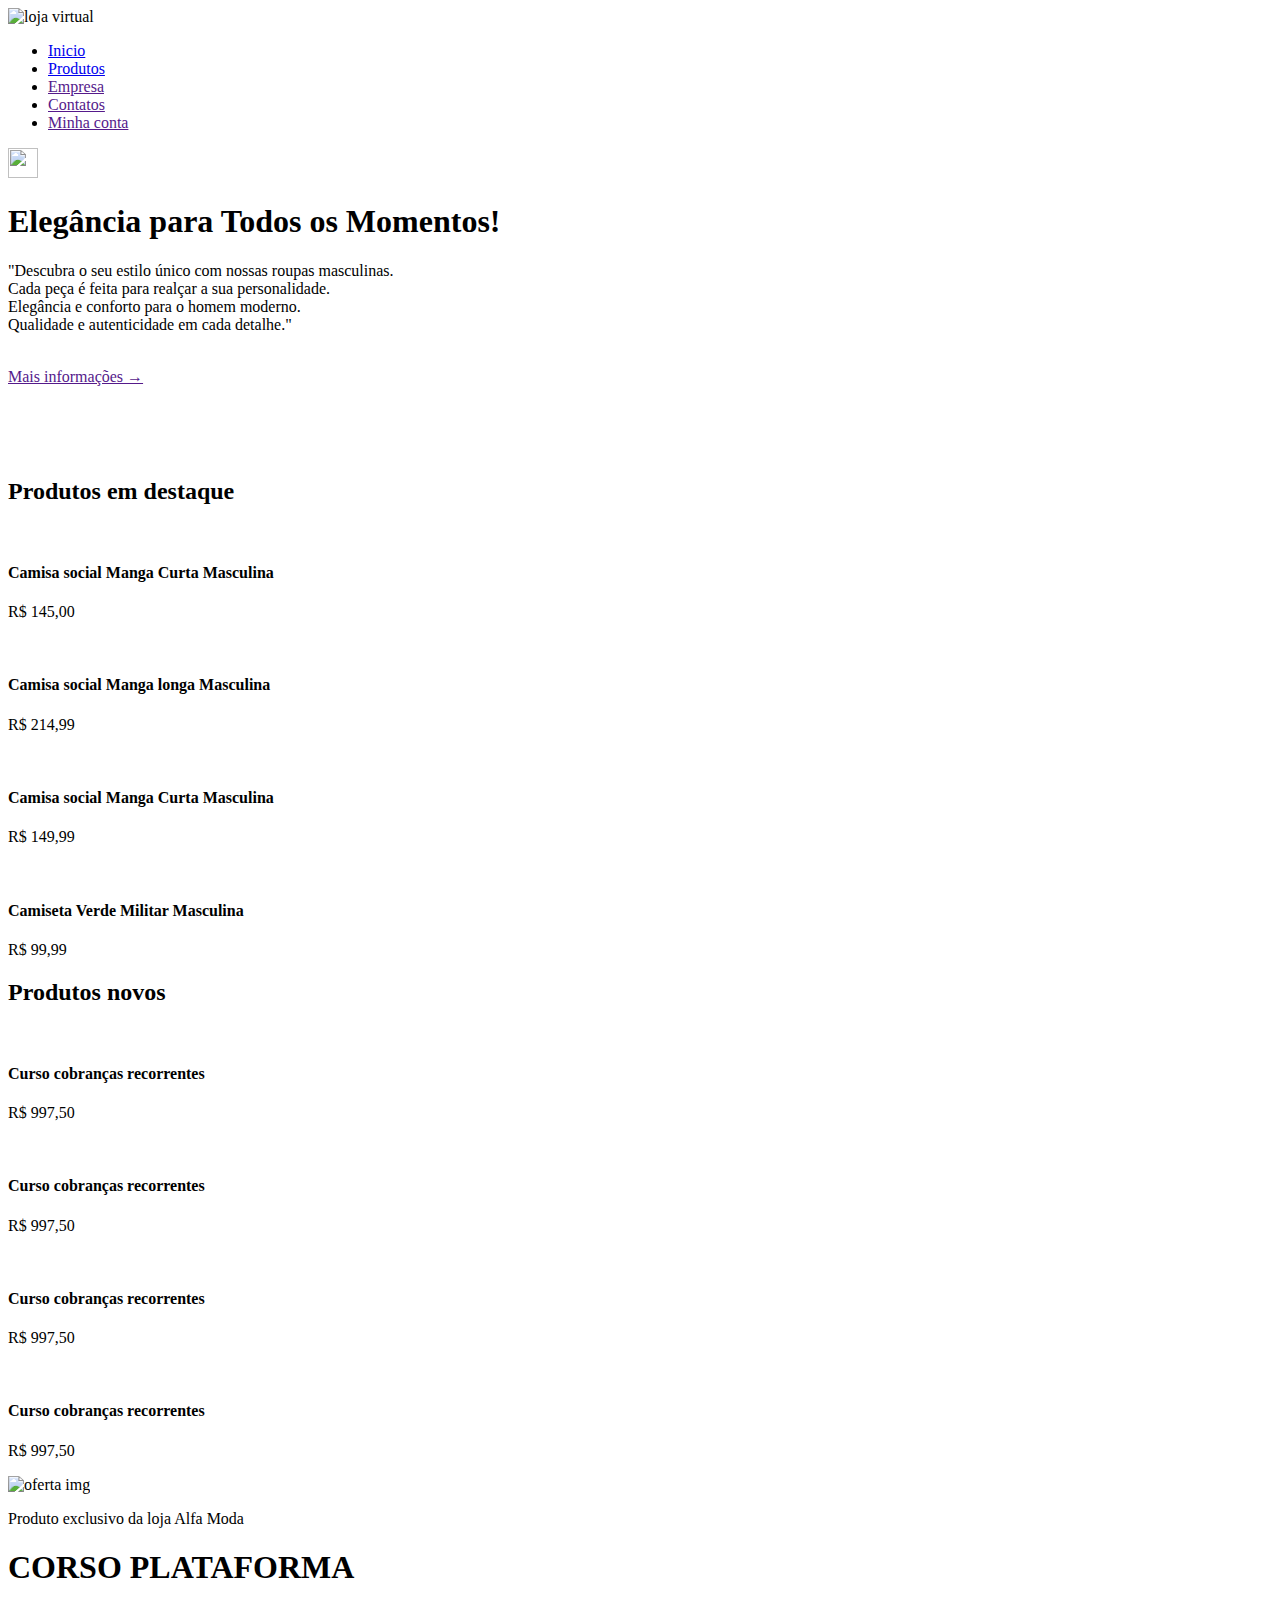
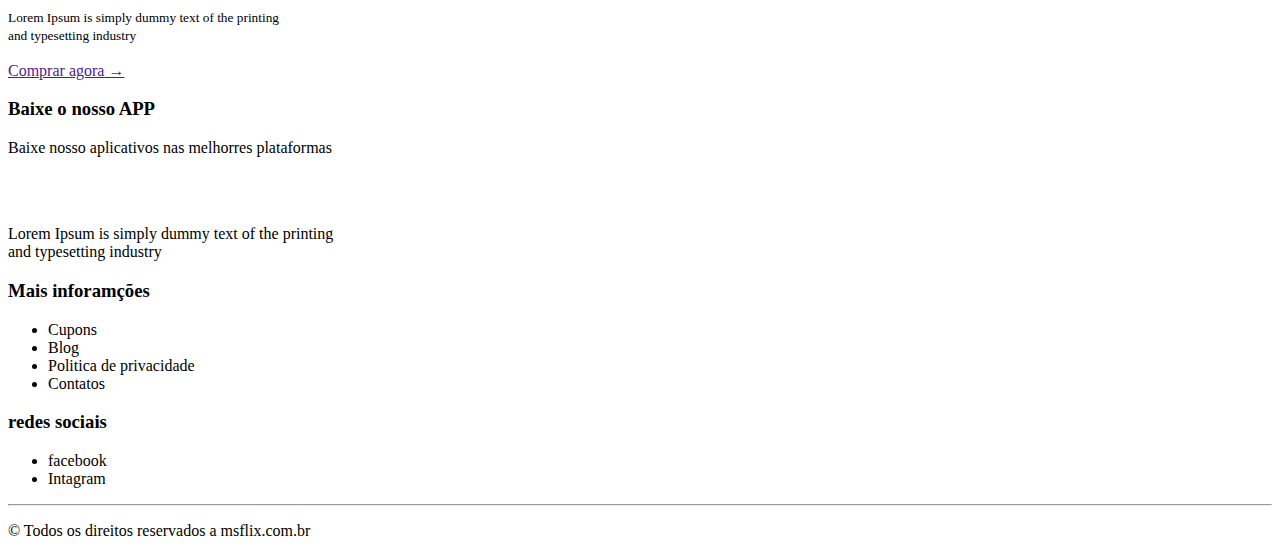
==== index.html @ 4291b39a "Rename index.php to index.html" ====
<!DOCTYPE html>
<html lang="pt-br">

<head>
    <meta charset="UTF-8">
    <meta name="viewport" content="width=device-width, initial-scale=1.0">
    <title>Loja virtual</title>
    <link rel="stylesheet" href="assets/css/style.css">
</head>

<body>
    <!-- Início do banner -->
    <div class="banner">
        <div class="container">
            <div class="navegador">
                <div class="logo"></div>
                <img src="assets/img/logo.png" alt="loja virtual" width="125px">
                <nav>
                    <ul id="MenuItens">
                        <li><a href="index.html">Inicio</a></li>
                        <li><a href="produtos.html">Produtos</a></li>
                        <li><a href="">Empresa</a></li>
                        <li><a href="">Contatos</a></li>
                        <li><a href="">Minha conta</a></li>
                    </ul>
                    <div class="right-align">
                        <img src="assets/img/carrinho2.png" alt="" width="30px" height="30px">
                    </div>
                </nav>
            </div>
        </div>

        <!-- Início da seção de apresentação do produto -->
        <div class="linha">
            <div class="col-2">
                <h1>Elegância para Todos os Momentos!</h1>
                <p>
                    "Descubra o seu estilo único com nossas roupas masculinas.<br>
                    Cada peça é feita para realçar a sua personalidade.<br>
                    Elegância e conforto para o homem moderno.<br>
                    Qualidade e autenticidade em cada detalhe."
                </p>
                <br><a href="" class="btn">Mais informações &#8594;</a>
            </div>
            <div class="col-2">
                <img src="assets/img/homem-macho-confiante-em-jaqueta-de-couro-preta-apontando-dedos-para-a-esquerda-na-oferta-promocional-mostrando-o-logotipo-branco.png" alt="">
            </div>
        </div>
        <!-- Fim da seção de apresentação do produto -->
    </div>
    <!-- Fim do banner -->

    <!-- Início das categorias -->
    <div class="categorias">
        <div class="corpo-categorias">
            <div class="linha">
                <div class="col-3">
                    <img src="assets/img/padrao1.jpg" alt="">
                </div>
                <div class="col-3">
                    <img src="assets/img/padrao.avif" alt="">
                </div>
                <div class="col-3">
                    <img src="assets/img/padrao22.avif" alt="">
                </div>
            </div>
        </div>
    </div>
    <!-- Fim das categorias -->

    <!-- Início da seção de produtos em destaque -->
    <div class="corpo-categorias">
        <div class="titulo">
            <h2>Produtos em destaque</h2>
        </div>
        <div class="linha">
            <div class="col-4">
                <a href="ver-produto.html" title="">
                    <img src="assets/img/camisa6.webp" alt="">
                </a>
                <h4>Camisa social Manga Curta Masculina</h4>
                <p>R$ 145,00</p>
                <div class="classificacao">
                    <ion-icon name="star-outline"></ion-icon>
                    <ion-icon name="star-outline"></ion-icon>
                    <ion-icon name="star-outline"></ion-icon>
                    <ion-icon name="star-outline"></ion-icon>
                    <ion-icon name="star-outline"></ion-icon>
                </div>
            </div>
            <div class="col-4">
                <img src="assets/img/camisa3.webp" alt="">
                <h4>Camisa social Manga longa Masculina</h4>
                <p>R$ 214,99</p>
                <div class="classificacao">
                    <ion-icon name="star-outline"></ion-icon>
                    <ion-icon name="star-outline"></ion-icon>
                    <ion-icon name="star-outline"></ion-icon>
                    <ion-icon name="star-outline"></ion-icon>
                    <ion-icon name="star-outline"></ion-icon>
                </div>
            </div>
            <div class="col-4">
                <img src="assets/img/camisa4.webp" alt="">
                <h4>Camisa social Manga Curta Masculina</h4>
                <p>R$ 149,99</p>
                <div class="classificacao">
                    <ion-icon name="star-outline"></ion-icon>
                    <ion-icon name="star-outline"></ion-icon>
                    <ion-icon name="star-outline"></ion-icon>
                    <ion-icon name="star-outline"></ion-icon>
                    <ion-icon name="star-outline"></ion-icon>
                </div>
            </div>
            <div class="col-4">
                <img src="assets/img/camisa7.webp" alt="">
                <h4>Camiseta Verde Militar Masculina</h4>
                <p>R$ 99,99</p>
                <div class="classificacao">
                    <ion-icon name="star-outline"></ion-icon>
                    <ion-icon name="star-outline"></ion-icon>
                    <ion-icon name="star-outline"></ion-icon>
                    <ion-icon name="star-outline"></ion-icon>
                    <ion-icon name="star-outline"></ion-icon>
                </div>
            </div>
        </div>
    </div>
    <!-- Fim da seção de produtos em destaque -->

    <!-- Início da seção de produtos novos -->
    <div class="corpo-categorias">
        <div class="titulo">
            <h2>Produtos novos</h2>
        </div>
        <div class="linha">
            <div class="col-4">
                <img src="assets/img/produto-5.jpg" alt="">
                <h4>Curso cobranças recorrentes</h4>
                <p>R$ 997,50</p>
                <div class="classificacao">
                    <ion-icon name="star-outline"></ion-icon>
                    <ion-icon name="star-outline"></ion-icon>
                    <ion-icon name="star-outline"></ion-icon>
                    <ion-icon name="star-outline"></ion-icon>
                    <ion-icon name="star-outline"></ion-icon>
                </div>
            </div>
            <div class="col-4">
                <img src="assets/img/produto-6.jpg" alt="">
                <h4>Curso cobranças recorrentes</h4>
                <p>R$ 997,50</p>
                <div class="classificacao">
                    <ion-icon name="star-outline"></ion-icon>
                    <ion-icon name="star-outline"></ion-icon>
                    <ion-icon name="star-outline"></ion-icon>
                    <ion-icon name="star-outline"></ion-icon>
                    <ion-icon name="star-outline"></ion-icon>
                </div>
            </div>
            <div class="col-4">
                <img src="assets/img/produto-7.jpg" alt="">
                <h4>Curso cobranças recorrentes</h4>
                <p>R$ 997,50</p>
                <div class="classificacao">
                    <ion-icon name="star-outline"></ion-icon>
                    <ion-icon name="star-outline"></ion-icon>
                    <ion-icon name="star-outline"></ion-icon>
                    <ion-icon name="star-outline"></ion-icon>
                    <ion-icon name="star-outline"></ion-icon>
                </div>
            </div>
            <div class="col-4">
                <img src="assets/img/produto-8.jpg" alt="">
                <h4>Curso cobranças recorrentes</h4>
                <p>R$ 997,50</p>
                <div class="classificacao">
                    <ion-icon name="star-outline"></ion-icon>
                    <ion-icon name="star-outline"></ion-icon>
                    <ion-icon name="star-outline"></ion-icon>
                    <ion-icon name="star-outline"></ion-icon>
                    <ion-icon name="star-outline"></ion-icon>
                </div>
            </div>
        </div>
    </div>
    <!-- Fim da seção de produtos novos -->

    <!-- Início da seção de ofertas -->
    <div class="ofertas">
        <div class="corpo-categoria">
            <div class="linha">
                <div class="col-2">
                    <img src="assets/img/imagem-de-turista-verificando-algo-legal-oculos-de-sol-de-decolagem-dizendo-uau-e-olhando-de-lado-impressionado.png" alt="oferta img">
                </div>
                <div class="col-2">
                    <p>Produto exclusivo da loja Alfa Moda</p>
                    <h1>CORSO PLATAFORMA</h1>
                    <small>Lorem Ipsum is simply dummy text of the printing <br>and typesetting industry</small>
                    <br><br><a href="" class="btn">Comprar agora &#8594;</a>
                </div>
            </div>
        </div>
    </div>
    <!-- Fim da seção de ofertas -->

    <!-- Início do rodapé -->
    <footer>
        <div class="rodape">

            <div class="conteiner">
                <div class="linha">

                    <div class="rodape-col-1">
                        <h3>Baixe o nosso APP</h3>
                        <p>Baixe nosso aplicativos nas melhorres plataformas</p>
                        <div class="app-logo">
                            <img src="assets/img/google.png" alt="">
                            <img src="assets/img/apple.png" alt="">
                        </div>
                    </div>
                    <div class="rodape-col-2">
                        <img src="assets/img/logo-2.png" alt="">
                        <p> Lorem Ipsum is simply dummy text of the printing <br>and typesetting industry</p>
                    </div>

                    <div class="rodape-col-3">
                        <h3> Mais inforamções</h3>
                        <ul>
                            <li>Cupons</li>
                            <li>Blog</li>
                            <li>Politica de privacidade</li>
                            <li>Contatos</li>
                        </ul>
                    </div>
                    <div class="rodape-col-4">
                        <h3> redes sociais</h3>
                        <ul>
                            <li>facebook</li>
                            <li>Intagram</li>

                        </ul>
                    </div>
                </div>
            </div>
            <hr> 
            <p><div class="direitos">
                &#169; Todos os direitos reservados a msflix.com.br
            </div></p>
        </div>

    </footer>




    <script type="module" src="https://unpkg.com/ionicons@7.1.0/dist/ionicons/ionicons.esm.js"></script>
    <script nomodule src="https://unpkg.com/ionicons@7.1.0/dist/ionicons/ionicons.js"></script>
    <script src="assets/js/app.js"></script>
</body>

</html>
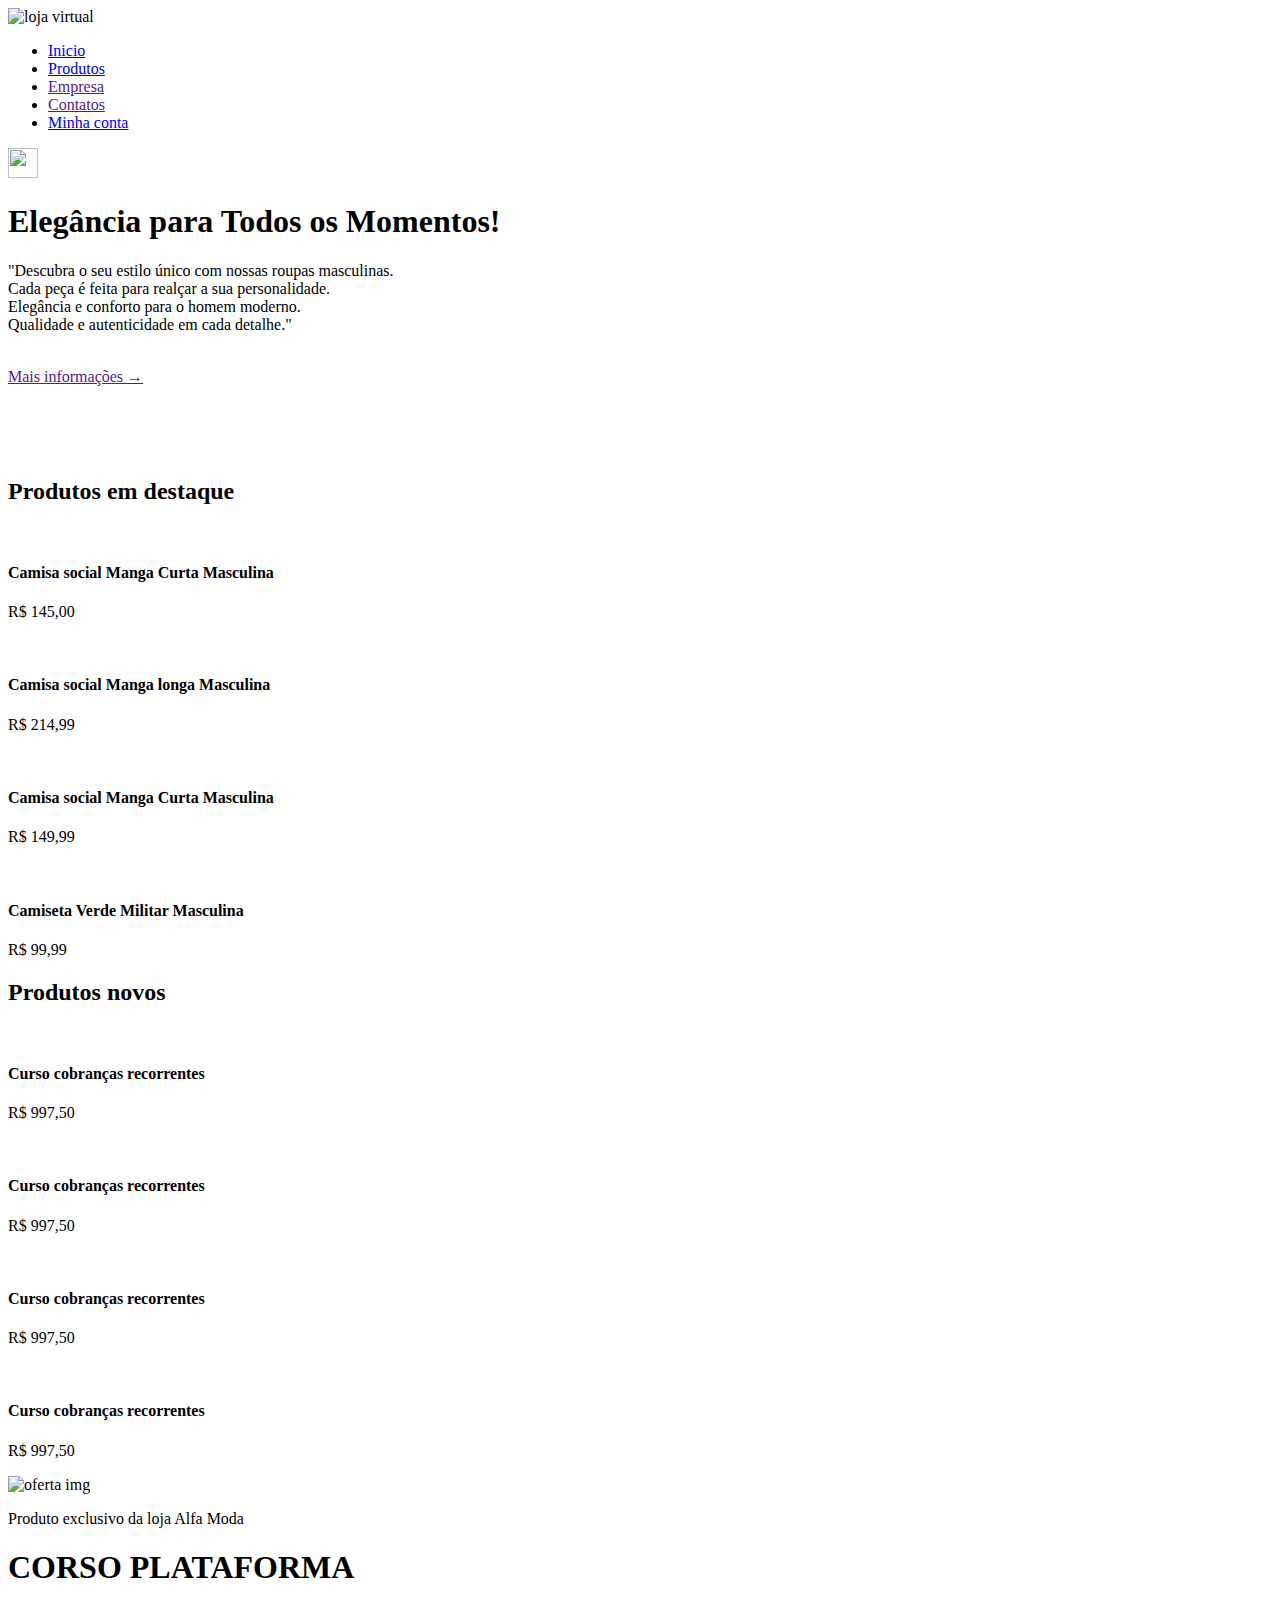
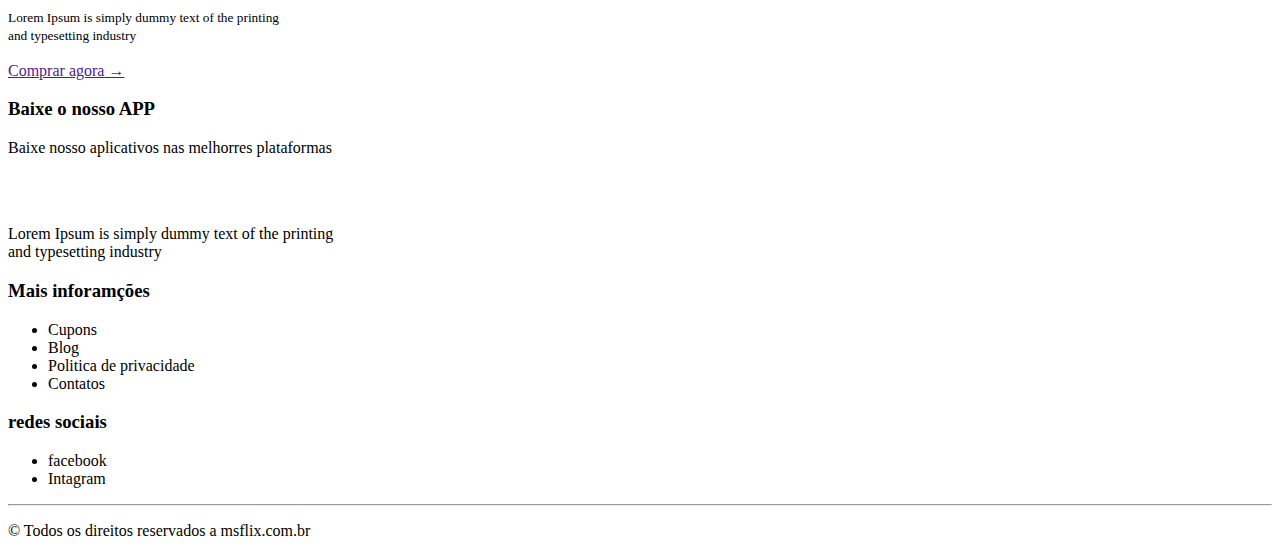
==== commit 14d4dfa9: "Update index.html" ====
--- a/index.html
+++ b/index.html
@@ -21,11 +21,11 @@
                         <li><a href="produtos.html">Produtos</a></li>
                         <li><a href="">Empresa</a></li>
                         <li><a href="">Contatos</a></li>
-                        <li><a href="">Minha conta</a></li>
+                        <li><a href="minha-conta.html">Minha conta</a></li>
                     </ul>
-                    <div class="right-align">
-                        <img src="assets/img/carrinho2.png" alt="" width="30px" height="30px">
-                    </div>
+                   <a href="carrinho.html" title="">
+                        <img src="assets/img/carrinho.png" alt="" width="30px" height="30px"> </a>
+                    
                 </nav>
             </div>
         </div>
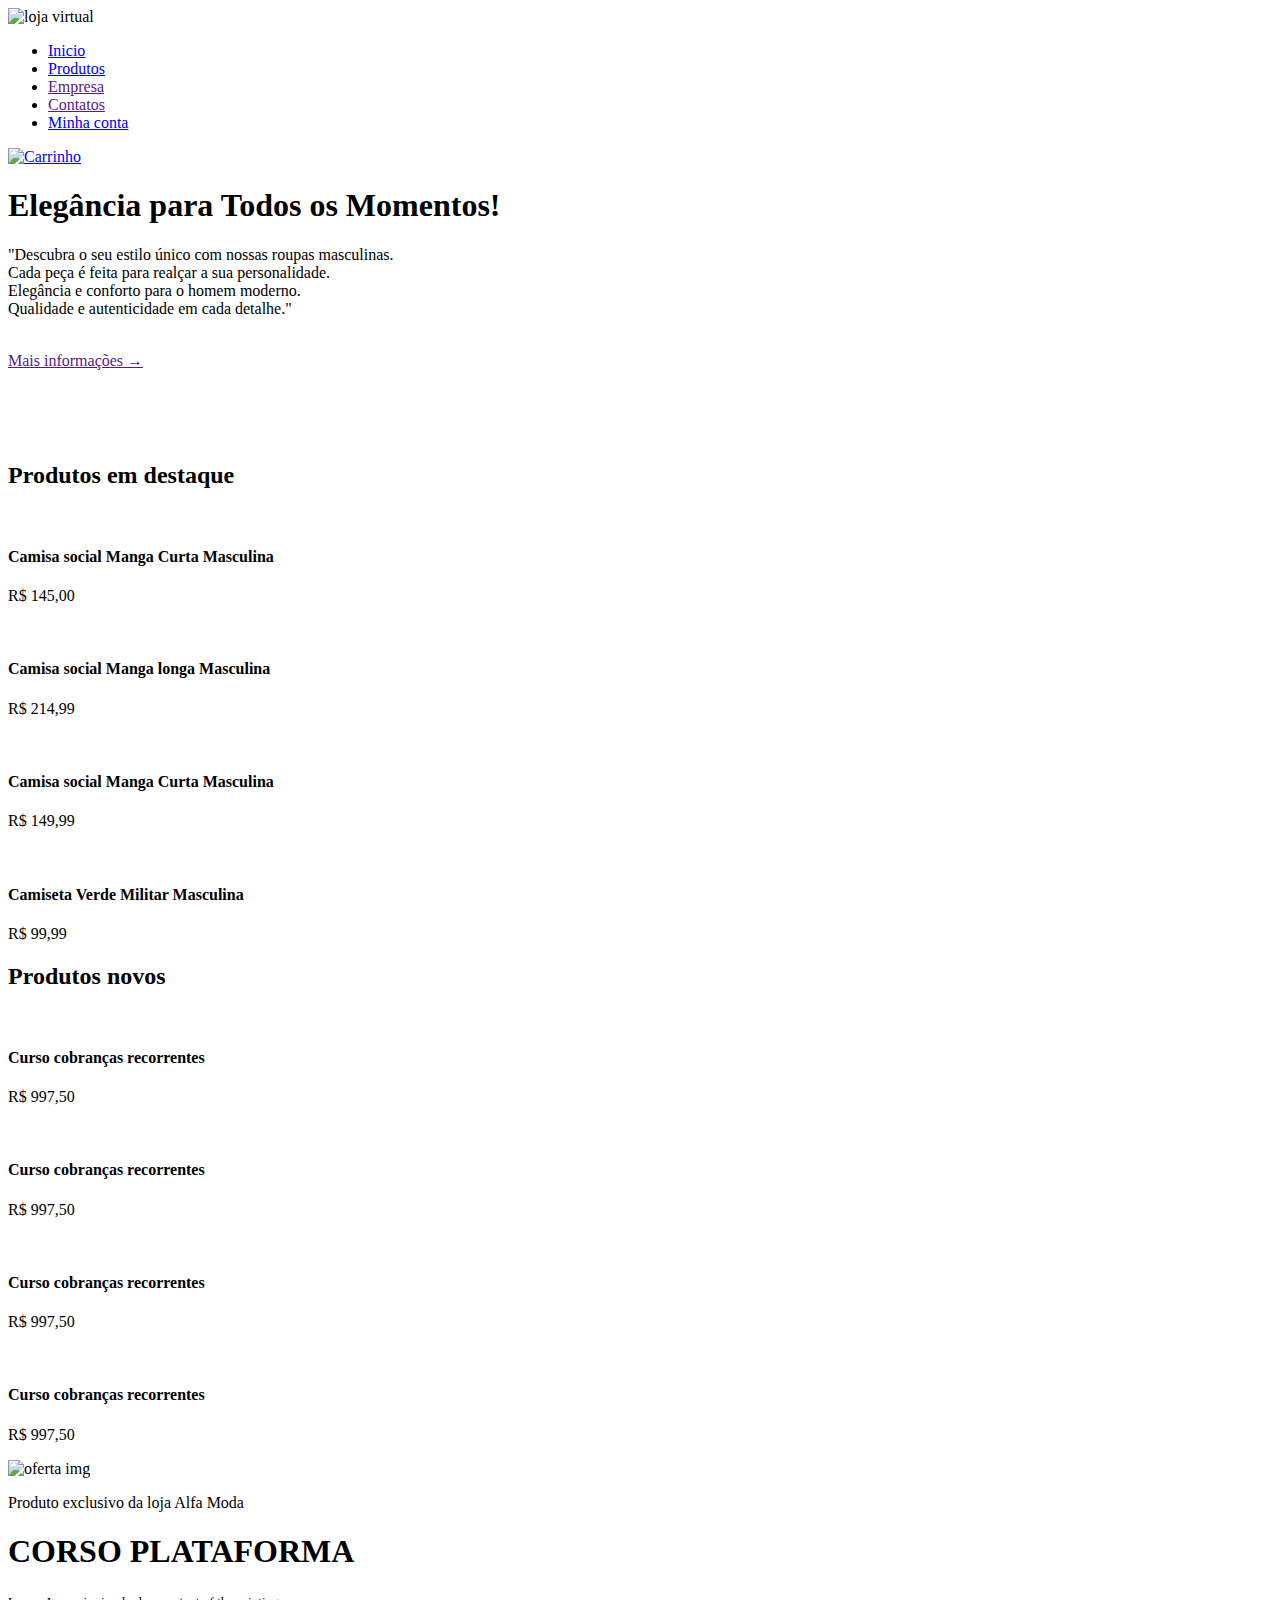
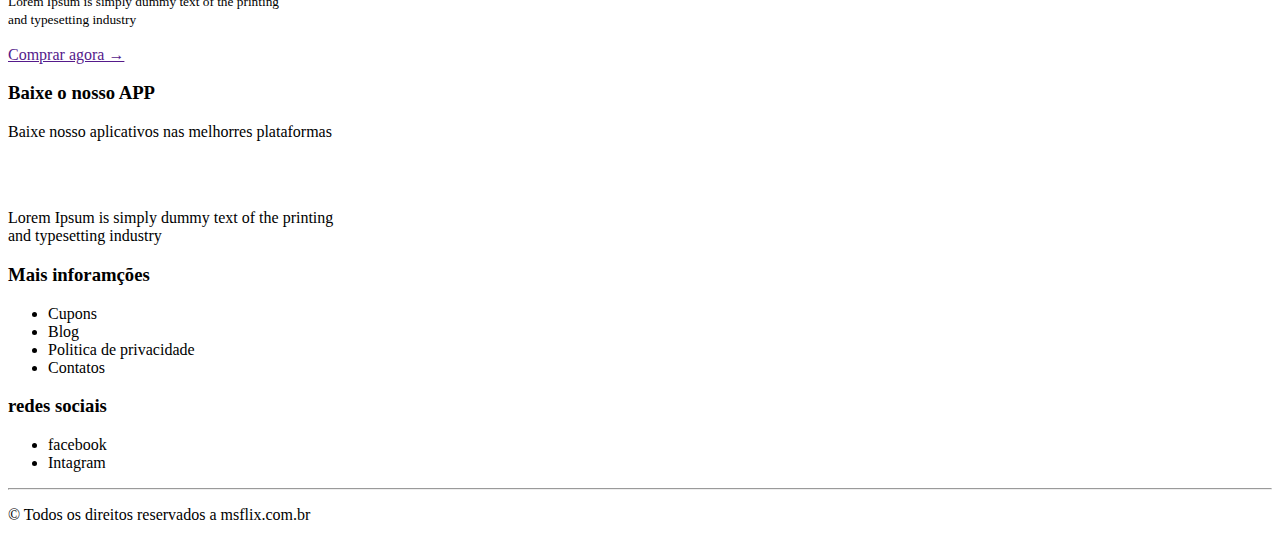
==== commit 50f16013: "Add files via upload" ====
--- a/index.html
+++ b/index.html
@@ -1,262 +1,265 @@
-<!DOCTYPE html>
-<html lang="pt-br">
-
-<head>
-    <meta charset="UTF-8">
-    <meta name="viewport" content="width=device-width, initial-scale=1.0">
-    <title>Loja virtual</title>
-    <link rel="stylesheet" href="assets/css/style.css">
-</head>
-
-<body>
-    <!-- Início do banner -->
-    <div class="banner">
-        <div class="container">
-            <div class="navegador">
-                <div class="logo"></div>
-                <img src="assets/img/logo.png" alt="loja virtual" width="125px">
-                <nav>
-                    <ul id="MenuItens">
-                        <li><a href="index.html">Inicio</a></li>
-                        <li><a href="produtos.html">Produtos</a></li>
-                        <li><a href="">Empresa</a></li>
-                        <li><a href="">Contatos</a></li>
-                        <li><a href="minha-conta.html">Minha conta</a></li>
-                    </ul>
-                   <a href="carrinho.html" title="">
-                        <img src="assets/img/carrinho.png" alt="" width="30px" height="30px"> </a>
-                    
-                </nav>
-            </div>
-        </div>
-
-        <!-- Início da seção de apresentação do produto -->
-        <div class="linha">
-            <div class="col-2">
-                <h1>Elegância para Todos os Momentos!</h1>
-                <p>
-                    "Descubra o seu estilo único com nossas roupas masculinas.<br>
-                    Cada peça é feita para realçar a sua personalidade.<br>
-                    Elegância e conforto para o homem moderno.<br>
-                    Qualidade e autenticidade em cada detalhe."
-                </p>
-                <br><a href="" class="btn">Mais informações &#8594;</a>
-            </div>
-            <div class="col-2">
-                <img src="assets/img/homem-macho-confiante-em-jaqueta-de-couro-preta-apontando-dedos-para-a-esquerda-na-oferta-promocional-mostrando-o-logotipo-branco.png" alt="">
-            </div>
-        </div>
-        <!-- Fim da seção de apresentação do produto -->
-    </div>
-    <!-- Fim do banner -->
-
-    <!-- Início das categorias -->
-    <div class="categorias">
-        <div class="corpo-categorias">
-            <div class="linha">
-                <div class="col-3">
-                    <img src="assets/img/padrao1.jpg" alt="">
-                </div>
-                <div class="col-3">
-                    <img src="assets/img/padrao.avif" alt="">
-                </div>
-                <div class="col-3">
-                    <img src="assets/img/padrao22.avif" alt="">
-                </div>
-            </div>
-        </div>
-    </div>
-    <!-- Fim das categorias -->
-
-    <!-- Início da seção de produtos em destaque -->
-    <div class="corpo-categorias">
-        <div class="titulo">
-            <h2>Produtos em destaque</h2>
-        </div>
-        <div class="linha">
-            <div class="col-4">
-                <a href="ver-produto.html" title="">
-                    <img src="assets/img/camisa6.webp" alt="">
-                </a>
-                <h4>Camisa social Manga Curta Masculina</h4>
-                <p>R$ 145,00</p>
-                <div class="classificacao">
-                    <ion-icon name="star-outline"></ion-icon>
-                    <ion-icon name="star-outline"></ion-icon>
-                    <ion-icon name="star-outline"></ion-icon>
-                    <ion-icon name="star-outline"></ion-icon>
-                    <ion-icon name="star-outline"></ion-icon>
-                </div>
-            </div>
-            <div class="col-4">
-                <img src="assets/img/camisa3.webp" alt="">
-                <h4>Camisa social Manga longa Masculina</h4>
-                <p>R$ 214,99</p>
-                <div class="classificacao">
-                    <ion-icon name="star-outline"></ion-icon>
-                    <ion-icon name="star-outline"></ion-icon>
-                    <ion-icon name="star-outline"></ion-icon>
-                    <ion-icon name="star-outline"></ion-icon>
-                    <ion-icon name="star-outline"></ion-icon>
-                </div>
-            </div>
-            <div class="col-4">
-                <img src="assets/img/camisa4.webp" alt="">
-                <h4>Camisa social Manga Curta Masculina</h4>
-                <p>R$ 149,99</p>
-                <div class="classificacao">
-                    <ion-icon name="star-outline"></ion-icon>
-                    <ion-icon name="star-outline"></ion-icon>
-                    <ion-icon name="star-outline"></ion-icon>
-                    <ion-icon name="star-outline"></ion-icon>
-                    <ion-icon name="star-outline"></ion-icon>
-                </div>
-            </div>
-            <div class="col-4">
-                <img src="assets/img/camisa7.webp" alt="">
-                <h4>Camiseta Verde Militar Masculina</h4>
-                <p>R$ 99,99</p>
-                <div class="classificacao">
-                    <ion-icon name="star-outline"></ion-icon>
-                    <ion-icon name="star-outline"></ion-icon>
-                    <ion-icon name="star-outline"></ion-icon>
-                    <ion-icon name="star-outline"></ion-icon>
-                    <ion-icon name="star-outline"></ion-icon>
-                </div>
-            </div>
-        </div>
-    </div>
-    <!-- Fim da seção de produtos em destaque -->
-
-    <!-- Início da seção de produtos novos -->
-    <div class="corpo-categorias">
-        <div class="titulo">
-            <h2>Produtos novos</h2>
-        </div>
-        <div class="linha">
-            <div class="col-4">
-                <img src="assets/img/produto-5.jpg" alt="">
-                <h4>Curso cobranças recorrentes</h4>
-                <p>R$ 997,50</p>
-                <div class="classificacao">
-                    <ion-icon name="star-outline"></ion-icon>
-                    <ion-icon name="star-outline"></ion-icon>
-                    <ion-icon name="star-outline"></ion-icon>
-                    <ion-icon name="star-outline"></ion-icon>
-                    <ion-icon name="star-outline"></ion-icon>
-                </div>
-            </div>
-            <div class="col-4">
-                <img src="assets/img/produto-6.jpg" alt="">
-                <h4>Curso cobranças recorrentes</h4>
-                <p>R$ 997,50</p>
-                <div class="classificacao">
-                    <ion-icon name="star-outline"></ion-icon>
-                    <ion-icon name="star-outline"></ion-icon>
-                    <ion-icon name="star-outline"></ion-icon>
-                    <ion-icon name="star-outline"></ion-icon>
-                    <ion-icon name="star-outline"></ion-icon>
-                </div>
-            </div>
-            <div class="col-4">
-                <img src="assets/img/produto-7.jpg" alt="">
-                <h4>Curso cobranças recorrentes</h4>
-                <p>R$ 997,50</p>
-                <div class="classificacao">
-                    <ion-icon name="star-outline"></ion-icon>
-                    <ion-icon name="star-outline"></ion-icon>
-                    <ion-icon name="star-outline"></ion-icon>
-                    <ion-icon name="star-outline"></ion-icon>
-                    <ion-icon name="star-outline"></ion-icon>
-                </div>
-            </div>
-            <div class="col-4">
-                <img src="assets/img/produto-8.jpg" alt="">
-                <h4>Curso cobranças recorrentes</h4>
-                <p>R$ 997,50</p>
-                <div class="classificacao">
-                    <ion-icon name="star-outline"></ion-icon>
-                    <ion-icon name="star-outline"></ion-icon>
-                    <ion-icon name="star-outline"></ion-icon>
-                    <ion-icon name="star-outline"></ion-icon>
-                    <ion-icon name="star-outline"></ion-icon>
-                </div>
-            </div>
-        </div>
-    </div>
-    <!-- Fim da seção de produtos novos -->
-
-    <!-- Início da seção de ofertas -->
-    <div class="ofertas">
-        <div class="corpo-categoria">
-            <div class="linha">
-                <div class="col-2">
-                    <img src="assets/img/imagem-de-turista-verificando-algo-legal-oculos-de-sol-de-decolagem-dizendo-uau-e-olhando-de-lado-impressionado.png" alt="oferta img">
-                </div>
-                <div class="col-2">
-                    <p>Produto exclusivo da loja Alfa Moda</p>
-                    <h1>CORSO PLATAFORMA</h1>
-                    <small>Lorem Ipsum is simply dummy text of the printing <br>and typesetting industry</small>
-                    <br><br><a href="" class="btn">Comprar agora &#8594;</a>
-                </div>
-            </div>
-        </div>
-    </div>
-    <!-- Fim da seção de ofertas -->
-
-    <!-- Início do rodapé -->
-    <footer>
-        <div class="rodape">
-
-            <div class="conteiner">
-                <div class="linha">
-
-                    <div class="rodape-col-1">
-                        <h3>Baixe o nosso APP</h3>
-                        <p>Baixe nosso aplicativos nas melhorres plataformas</p>
-                        <div class="app-logo">
-                            <img src="assets/img/google.png" alt="">
-                            <img src="assets/img/apple.png" alt="">
-                        </div>
-                    </div>
-                    <div class="rodape-col-2">
-                        <img src="assets/img/logo-2.png" alt="">
-                        <p> Lorem Ipsum is simply dummy text of the printing <br>and typesetting industry</p>
-                    </div>
-
-                    <div class="rodape-col-3">
-                        <h3> Mais inforamções</h3>
-                        <ul>
-                            <li>Cupons</li>
-                            <li>Blog</li>
-                            <li>Politica de privacidade</li>
-                            <li>Contatos</li>
-                        </ul>
-                    </div>
-                    <div class="rodape-col-4">
-                        <h3> redes sociais</h3>
-                        <ul>
-                            <li>facebook</li>
-                            <li>Intagram</li>
-
-                        </ul>
-                    </div>
-                </div>
-            </div>
-            <hr> 
-            <p><div class="direitos">
-                &#169; Todos os direitos reservados a msflix.com.br
-            </div></p>
-        </div>
-
-    </footer>
-
-
-
-
-    <script type="module" src="https://unpkg.com/ionicons@7.1.0/dist/ionicons/ionicons.esm.js"></script>
-    <script nomodule src="https://unpkg.com/ionicons@7.1.0/dist/ionicons/ionicons.js"></script>
-    <script src="assets/js/app.js"></script>
-</body>
-
-</html>
+<!DOCTYPE html>
+<html lang="pt-br">
+
+<head>
+    <meta charset="UTF-8">
+    <meta name="viewport" content="width=device-width, initial-scale=1.0">
+    <title>Loja virtual</title>
+    <link rel="stylesheet" href="assets/css/style.css">
+    <link rel="stylesheet" href="assets/css/stylerodape.css">
+    <link rel="stylesheet" href="assets/css/stylemenu.css">
+</head>
+
+<body>
+    <!-- Início do banner -->
+    <div class="banner">
+        <div class="container">
+            <div class="navegador">
+                <div class="logo"></div>
+                <img src="assets/img/logoestilo.png" alt="loja virtual" width="125px">
+                <nav>
+                    <ul id="MenuItens">
+                        <li><a href="index.html">Inicio</a></li>
+                        <li><a href="produtos.html">Produtos</a></li>
+                        <li><a href="">Empresa</a></li>
+                        <li><a href="">Contatos</a></li>
+                        <li><a href="minha-conta.html">Minha conta</a></li>
+                    </ul>
+                    <a href="carrinho.html" title="Carrinho" id="carrinho">
+                        <img src="assets/img/carrinho2.png" alt="Carrinho" width="30px" height="30px">
+                    </a>
+                    
+                </nav>
+            </div>
+        </div>
+
+        <!-- Início da seção de apresentação do produto -->
+        <div class="linha">
+            <div class="col-2">
+                <h1>Elegância para Todos os Momentos!</h1>
+                <p>
+                    "Descubra o seu estilo único com nossas roupas masculinas.<br>
+                    Cada peça é feita para realçar a sua personalidade.<br>
+                    Elegância e conforto para o homem moderno.<br>
+                    Qualidade e autenticidade em cada detalhe."
+                </p>
+                <br><a href="" class="btn">Mais informações &#8594;</a>
+            </div>
+            <div class="col-2">
+                <img src="assets/img/homem-macho-confiante-em-jaqueta-de-couro-preta-apontando-dedos-para-a-esquerda-na-oferta-promocional-mostrando-o-logotipo-branco.png" alt="">
+            </div>
+        </div>
+        <!-- Fim da seção de apresentação do produto -->
+    </div>
+    <!-- Fim do banner -->
+
+    <!-- Início das categorias -->
+    <div class="categorias">
+        <div class="corpo-categorias">
+            <div class="linha">
+                <div class="col-3">
+                    <img src="assets/img/padrao1.jpg" alt="">
+                </div>
+                <div class="col-3">
+                    <img src="assets/img/padrao.avif" alt="">
+                </div>
+                <div class="col-3">
+                    <img src="assets/img/padrao22.avif" alt="">
+                </div>
+            </div>
+        </div>
+    </div>
+    <!-- Fim das categorias -->
+
+    <!-- Início da seção de produtos em destaque -->
+    <div class="corpo-categorias">
+        <div class="titulo">
+            <h2>Produtos em destaque</h2>
+        </div>
+        <div class="linha">
+            <div class="col-4">
+                <a href="ver-produto.html" title="">
+                    <img src="assets/img/camisa6.webp" alt="">
+                </a>
+                <h4>Camisa social Manga Curta Masculina</h4>
+                <p>R$ 145,00</p>
+                <div class="classificacao">
+                    <ion-icon name="star-outline"></ion-icon>
+                    <ion-icon name="star-outline"></ion-icon>
+                    <ion-icon name="star-outline"></ion-icon>
+                    <ion-icon name="star-outline"></ion-icon>
+                    <ion-icon name="star-outline"></ion-icon>
+                </div>
+            </div>
+            <div class="col-4">
+                <img src="assets/img/camisa3.webp" alt="">
+                <h4>Camisa social Manga longa Masculina</h4>
+                <p>R$ 214,99</p>
+                <div class="classificacao">
+                    <ion-icon name="star-outline"></ion-icon>
+                    <ion-icon name="star-outline"></ion-icon>
+                    <ion-icon name="star-outline"></ion-icon>
+                    <ion-icon name="star-outline"></ion-icon>
+                    <ion-icon name="star-outline"></ion-icon>
+                </div>
+            </div>
+            <div class="col-4">
+                <img src="assets/img/camisa4.webp" alt="">
+                <h4>Camisa social Manga Curta Masculina</h4>
+                <p>R$ 149,99</p>
+                <div class="classificacao">
+                    <ion-icon name="star-outline"></ion-icon>
+                    <ion-icon name="star-outline"></ion-icon>
+                    <ion-icon name="star-outline"></ion-icon>
+                    <ion-icon name="star-outline"></ion-icon>
+                    <ion-icon name="star-outline"></ion-icon>
+                </div>
+            </div>
+            <div class="col-4">
+                <img src="assets/img/camisa7.webp" alt="">
+                <h4>Camiseta Verde Militar Masculina</h4>
+                <p>R$ 99,99</p>
+                <div class="classificacao">
+                    <ion-icon name="star-outline"></ion-icon>
+                    <ion-icon name="star-outline"></ion-icon>
+                    <ion-icon name="star-outline"></ion-icon>
+                    <ion-icon name="star-outline"></ion-icon>
+                    <ion-icon name="star-outline"></ion-icon>
+                </div>
+            </div>
+        </div>
+    </div>
+    <!-- Fim da seção de produtos em destaque -->
+
+    <!-- Início da seção de produtos novos -->
+    <div class="corpo-categorias">
+        <div class="titulo">
+            <h2>Produtos novos</h2>
+        </div>
+        <div class="linha">
+            <div class="col-4">
+                <img src="assets/img/produto-5.jpg" alt="">
+                <h4>Curso cobranças recorrentes</h4>
+                <p>R$ 997,50</p>
+                <div class="classificacao">
+                    <ion-icon name="star-outline"></ion-icon>
+                    <ion-icon name="star-outline"></ion-icon>
+                    <ion-icon name="star-outline"></ion-icon>
+                    <ion-icon name="star-outline"></ion-icon>
+                    <ion-icon name="star-outline"></ion-icon>
+                </div>
+            </div>
+            <div class="col-4">
+                <img src="assets/img/produto-6.jpg" alt="">
+                <h4>Curso cobranças recorrentes</h4>
+                <p>R$ 997,50</p>
+                <div class="classificacao">
+                    <ion-icon name="star-outline"></ion-icon>
+                    <ion-icon name="star-outline"></ion-icon>
+                    <ion-icon name="star-outline"></ion-icon>
+                    <ion-icon name="star-outline"></ion-icon>
+                    <ion-icon name="star-outline"></ion-icon>
+                </div>
+            </div>
+            <div class="col-4">
+                <img src="assets/img/produto-7.jpg" alt="">
+                <h4>Curso cobranças recorrentes</h4>
+                <p>R$ 997,50</p>
+                <div class="classificacao">
+                    <ion-icon name="star-outline"></ion-icon>
+                    <ion-icon name="star-outline"></ion-icon>
+                    <ion-icon name="star-outline"></ion-icon>
+                    <ion-icon name="star-outline"></ion-icon>
+                    <ion-icon name="star-outline"></ion-icon>
+                </div>
+            </div>
+            <div class="col-4">
+                <img src="assets/img/produto-8.jpg" alt="">
+                <h4>Curso cobranças recorrentes</h4>
+                <p>R$ 997,50</p>
+                <div class="classificacao">
+                    <ion-icon name="star-outline"></ion-icon>
+                    <ion-icon name="star-outline"></ion-icon>
+                    <ion-icon name="star-outline"></ion-icon>
+                    <ion-icon name="star-outline"></ion-icon>
+                    <ion-icon name="star-outline"></ion-icon>
+                </div>
+            </div>
+        </div>
+    </div>
+    <!-- Fim da seção de produtos novos -->
+
+    <!-- Início da seção de ofertas -->
+    <div class="ofertas">
+        <div class="corpo-categoria">
+            <div class="linha">
+                <div class="col-2">
+                    <img src="assets/img/imagem-de-turista-verificando-algo-legal-oculos-de-sol-de-decolagem-dizendo-uau-e-olhando-de-lado-impressionado.png" alt="oferta img">
+                </div>
+                <div class="col-2">
+                    <p>Produto exclusivo da loja Alfa Moda</p>
+                    <h1>CORSO PLATAFORMA</h1>
+                    <small>Lorem Ipsum is simply dummy text of the printing <br>and typesetting industry</small>
+                    <br><br><a href="" class="btn">Comprar agora &#8594;</a>
+                </div>
+            </div>
+        </div>
+    </div>
+    <!-- Fim da seção de ofertas -->
+
+    <!-- Início do rodapé -->
+    <footer>
+        <div class="rodape">
+
+            <div class="conteiner">
+                <div class="linha">
+
+                    <div class="rodape-col-1">
+                        <h3>Baixe o nosso APP</h3>
+                        <p>Baixe nosso aplicativos nas melhorres plataformas</p>
+                        <div class="app-logo">
+                            <img src="assets/img/google.png" alt="">
+                            <img src="assets/img/apple.png" alt="">
+                        </div>
+                    </div>
+                    <div class="rodape-col-2">
+                        <img src="assets/img/logoestilo.png" alt="">
+                        <p> Lorem Ipsum is simply dummy text of the printing <br>and typesetting industry</p>
+                    </div>
+
+                    <div class="rodape-col-3">
+                        <h3> Mais inforamções</h3>
+                        <ul>
+                            <li>Cupons</li>
+                            <li>Blog</li>
+                            <li>Politica de privacidade</li>
+                            <li>Contatos</li>
+                        </ul>
+                    </div>
+                    <div class="rodape-col-4">
+                        <h3> redes sociais</h3>
+                        <ul>
+                            <li>facebook</li>
+                            <li>Intagram</li>
+
+                        </ul>
+                    </div>
+                </div>
+            </div>
+            <hr> 
+            <p><div class="direitos">
+                &#169; Todos os direitos reservados a msflix.com.br
+            </div></p>
+        </div>
+
+    </footer>
+
+
+
+
+    <script type="module" src="https://unpkg.com/ionicons@7.1.0/dist/ionicons/ionicons.esm.js"></script>
+    <script nomodule src="https://unpkg.com/ionicons@7.1.0/dist/ionicons/ionicons.js"></script>
+    <script src="assets/js/app.js"></script>
+</body>
+
+</html>
